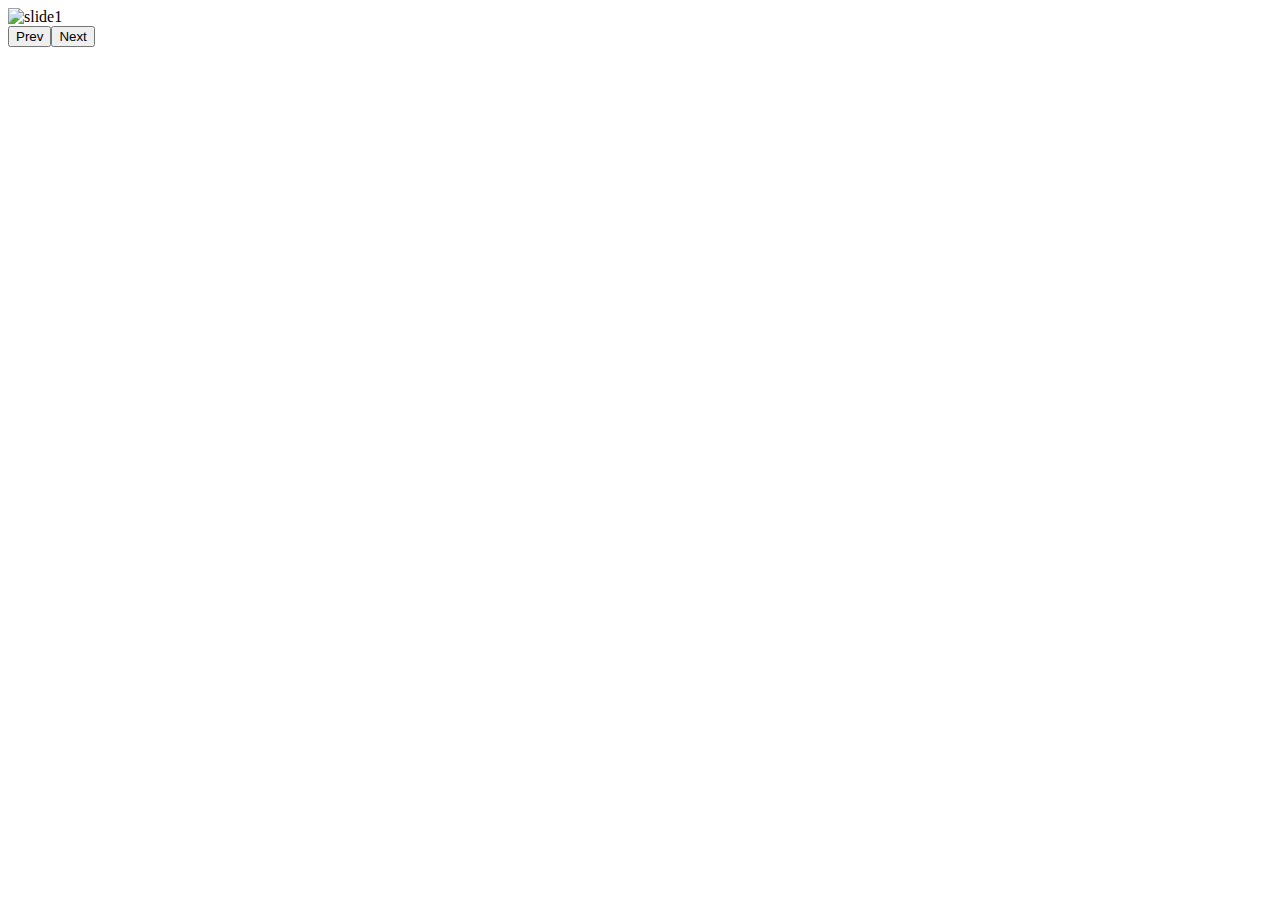
==== index.html @ a6d692f6 "First Version of pluginbase" ====
<!DOCTYPE html>
<html lang="en">
    <head>
        <meta charset="UTF-8">
        <meta name="viewport" content="width=device-width, initial-scale=1.0">
        <title>Testing Plugin</title>
        <link rel="stylesheet" href="pluginbase.js">
    </head>
<body>
    <div class="container">
        <div class="sliderContainer">
            <div class="singleSlide"><img src="https://via.placeholder.com/1200x400.png?text=Slide One" alt="slide1" class="slideImage"></div>
            <div class="singleSlide"><img src="https://via.placeholder.com/1200x400.png?text=Slide Two" alt="slide2" class="slideImage"></div>
            <div class="singleSlide"><img src="https://via.placeholder.com/1200x400.png?text=Slide Three" alt="slide3" class="slideImage"></div>
            <div class="singleSlide"><img src="https://via.placeholder.com/1200x400.png?text=Slide Four" alt="slide4" class="slideImage"></div>
        </div>
    </div>
<script src="pluginbase.js"></script>
<script>
    var slider = new PluginBase({
        slidesClass: ".singleSlide",
        container: ".sliderContainer",
        nextButton: ".next",
        previousButton: ".prev"
    })

</script>
</body>
</html>
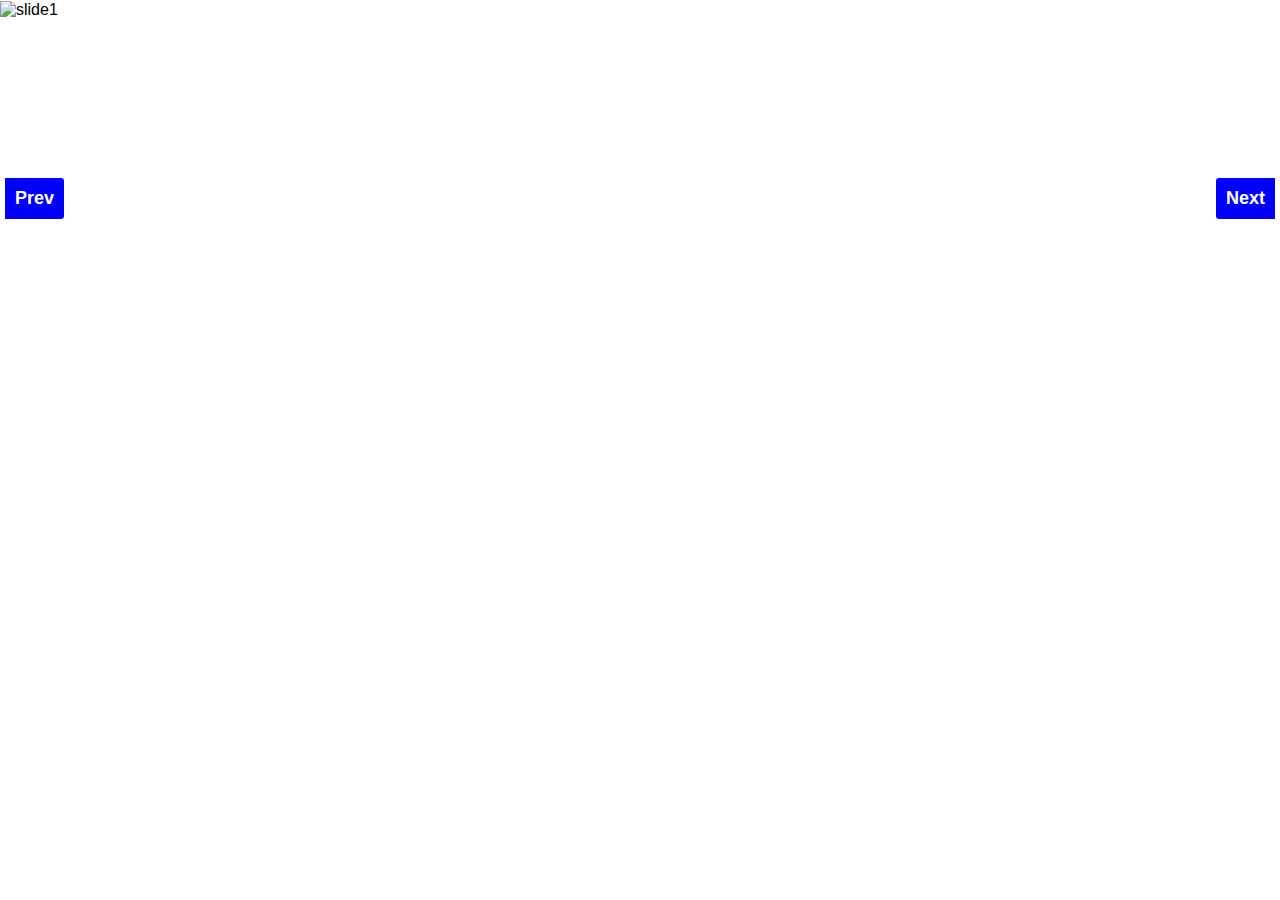
==== commit 78e4247c: "Fixing extension name" ====
--- a/index.html
+++ b/index.html
@@ -4,7 +4,7 @@
         <meta charset="UTF-8">
         <meta name="viewport" content="width=device-width, initial-scale=1.0">
         <title>Testing Plugin</title>
-        <link rel="stylesheet" href="pluginbase.js">
+        <link rel="stylesheet" href="pluginbase.css">
     </head>
 <body>
     <div class="container">
--- a/pluginbase.css
+++ b/pluginbase.css
@@ -0,0 +1,79 @@
+* {box-sizing: border-box}
+ 
+body {font-family: Verdana, sans-serif; margin:0}
+.too-slide-single-slide {
+    display: none; 
+    max-height: 100%;
+    width: 100%; 
+    
+}
+ 
+.too-slide-single-slide img{
+    height: 100%;
+    width: 100%;
+}
+img {vertical-align: middle;}
+ 
+/* Slideshow container */
+.too-slide-slider-container {
+    width: 100%;
+    max-width: 100%;
+    position: relative;
+    margin: auto;
+    height: 400px;
+}
+ 
+ 
+.prev, .next {
+  cursor: pointer;
+  position: absolute;
+  top: 50%;
+  width: auto;
+  padding: 10px;
+  margin-right: 5px;
+  margin-left: 5px;
+  margin-top: -22px;
+  color: white;
+  font-weight: bold;
+  font-size: 18px;
+  transition: 0.6s ease;
+  border-radius: 0 3px 3px 0;
+  user-select: none;
+  border-style: unset;
+  background-color: blue;
+}
+ 
+ 
+.next {
+  right: 0;
+  border-radius: 3px 0 0 3px;
+}
+ 
+ 
+.prev:hover, .next:hover {
+  background-color: rgba(0,0,0,0.8);
+}
+ 
+ 
+ 
+.too-slide-fade {
+  -webkit-animation-name: too-slide-fade;
+  -webkit-animation-duration: 1.5s;
+  animation-name: too-slide-fade;
+  animation-duration: 1.5s;
+}
+ 
+@-webkit-keyframes too-slide-fade {
+  from {opacity: .4} 
+  to {opacity: 1}
+}
+ 
+@keyframes too-slide-fade {
+  from {opacity: .4} 
+  to {opacity: 1}
+}
+ 
+/* On smaller screens, decrease text size */
+@media only screen and (max-width: 300px) {
+  .prev, .next,.text {font-size: 11px}
+}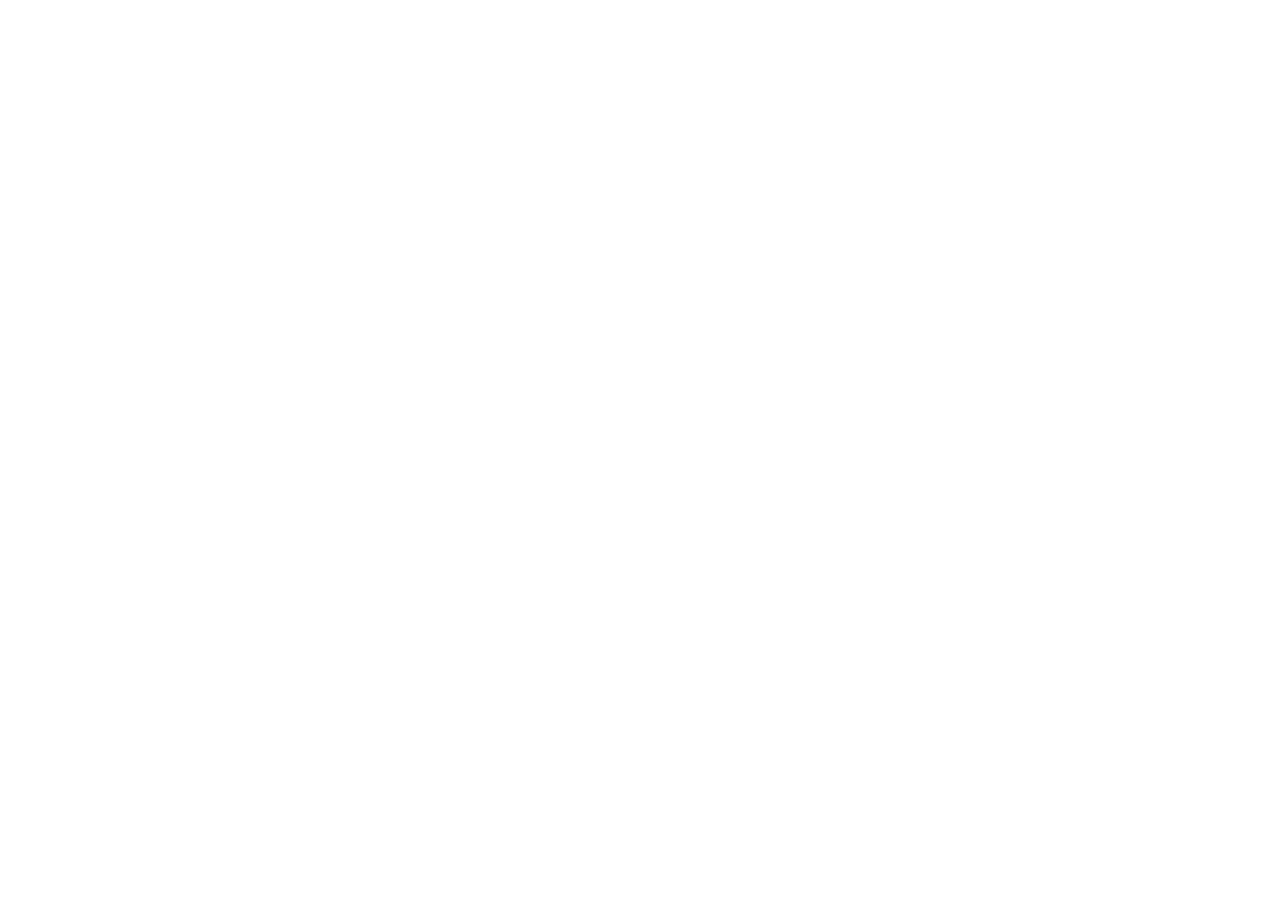
==== commit e1a16759: "Plugin base using angular" ====
--- a/index.html
+++ b/index.html
@@ -4,25 +4,10 @@
         <meta charset="UTF-8">
         <meta name="viewport" content="width=device-width, initial-scale=1.0">
         <title>Testing Plugin</title>
-        <link rel="stylesheet" href="pluginbase.css">
     </head>
 <body>
-    <div class="container">
-        <div class="sliderContainer">
-            <div class="singleSlide"><img src="https://via.placeholder.com/1200x400.png?text=Slide One" alt="slide1" class="slideImage"></div>
-            <div class="singleSlide"><img src="https://via.placeholder.com/1200x400.png?text=Slide Two" alt="slide2" class="slideImage"></div>
-            <div class="singleSlide"><img src="https://via.placeholder.com/1200x400.png?text=Slide Three" alt="slide3" class="slideImage"></div>
-            <div class="singleSlide"><img src="https://via.placeholder.com/1200x400.png?text=Slide Four" alt="slide4" class="slideImage"></div>
-        </div>
-    </div>
-<script src="pluginbase.js"></script>
-<script>
-    var slider = new PluginBase({
-        slidesClass: ".singleSlide",
-        container: ".sliderContainer",
-        nextButton: ".next",
-        previousButton: ".prev"
-    })
+    <div id="widget"></div>
+    <script type="text/javascript" src="./WidgetGithubLoader.js?user=fdsalazaraguirre"></script>
 
 </script>
 </body>
